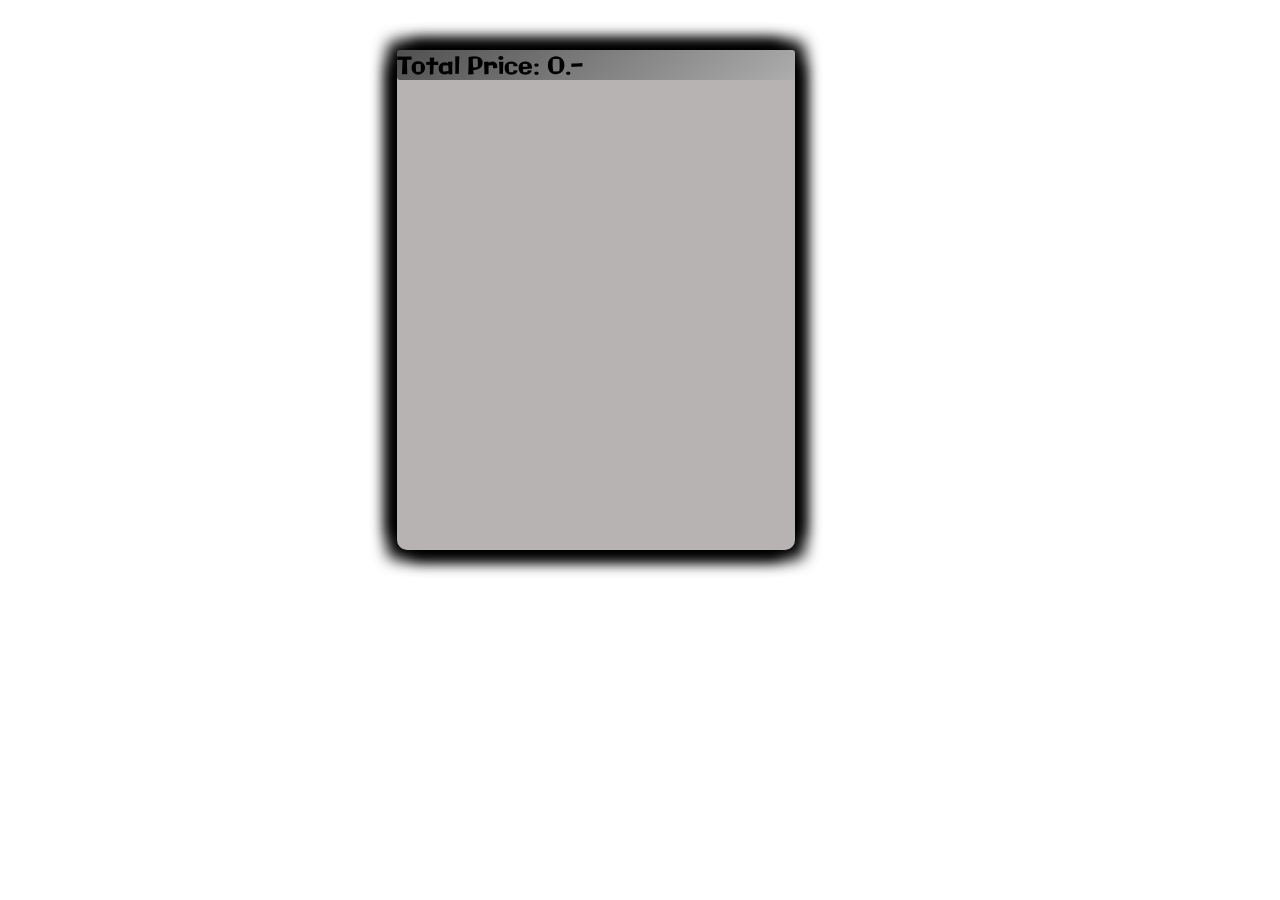
==== cart.html @ ee42e144 "inlämning" ====
<!DOCTYPE html>
<html lang="en">
<head>
    <meta charset="UTF-8">
    <meta name="viewport" content="width=device-width, initial-scale=1.0">
    <title>Cart</title>
    <link rel="stylesheet" href="css/style.css">

    <style>
        @import url('https://fonts.googleapis.com/css2?family=Alfa+Slab+One&family=Galindo&display=swap');
    </style>
    <link rel="stylesheet" href="https://fonts.googleapis.com/css2?family=Material+Symbols+Outlined:opsz,wght,FILL,GRAD@24,400,0,0&icon_names=menu" />

</head>
<body id="cartPageBody">
    <div id="back">
        <a href="index.html"><img src="img/arrow_back.png" alt=""></a>
    </div>
    <main id="cartPage">
        
    </main>
    <script src="js/script2.js"></script>
</body>
</html>
---- css/style.css ----
/* VARIABLES */
:root {
    --navcolor:white;
    --itemfade1:rgb(80, 80, 80);
    --itemfade2:rgb(174, 173, 173);

    --bodycolor:rgb(183, 179, 179);
}
/* NORMAL */

body {
    display: grid;
    gap:0px;
    padding: 0px;
    margin: 0px;
    background-color: var(--bodycolor);
    overflow-x: hidden;

}

nav {
    grid-area: nv;
    background-color: var(--navcolor);
    display: grid;
    

    grid-template-columns: 3fr 1fr;
    grid-template-rows: 80px 20px;

    grid-template-areas: 
    "lg sl"
    ;
    
}


#selectable {
    grid-area: sl;
    display: flex;
    justify-content: end;
    
    padding:5px;
    gap: 10px;
   
}

section {
    grid-area: sc;
    background-color: blue;
    padding: 15px;
}
aside {
    grid-area: as;
    background-color: rgb(255, 255, 255);
}
main {
    grid-area: mn;
    background-color: var(--bodycolor);
    display: flex;
    flex-wrap: wrap;
    
    
}
footer {
    grid-area: ft;
    background-color: rgb(168, 167, 167)
}

#selectable img {
    z-index: 2;
    height: 80%;
    gap:10px;
    margin-top: auto;
    margin-bottom: auto;
    margin-right: 5px;
    
}
#selectable a img {
    z-index: 2;
    height: 80%;
    gap:10px;
    margin-top: auto;
    margin-bottom: auto;
    margin-right: 5px;
    
}

button:hover{
    background-color: black;
}


#filter {
    color: black;
    margin-left: 20px;
}
.filters {
    margin-left: 20px;
    margin-top: 20px;
    margin-bottom: 5px;
    font-size: 20px;
    color: rgb(0, 0, 0);
}
.slidecontainer {
    margin-right: 10px;
    margin-left: 10px;
}
.slider {
    width: 100%;
    
}

.addcart {
    position:relative;
    z-index: 2;
    left: 75%;
    
    top:-76px;
    width: 45px;
    transition: all 0.1s;
    cursor: pointer;
}

.listarrow {
    height: 10px;
    width: 10px;
}




.product * {
    
    margin: 0;

}
.credit {
    /* margin-left: 5px; */
    color:rgb(0, 0, 0);
    text-decoration: none;
    text-shadow:
        -0.5px -0.5px 0 #ffffff,
        0.5px -0.5px 0 #ffffff,
        -0.5px  0.5px 0 #ffffff,
        0.5px  0.5px 0 #ffffff;
        
}

.galindo-regular {
  font-family: "Galindo", sans-serif;
  font-weight: 400;
  font-style: normal;
}



.fullstar {
    display: flex;
    margin-left: 2px;
    width: 20px;
    
    margin-left: 3px;
    
    
    background-position: center;
}
#menu-button{
    cursor: pointer;
}
#cart {
    cursor: pointer;
}
.cartProduct * {
    margin-top: 0;
    margin-bottom: 0;
}

.cartProduct {
    background-image:linear-gradient(140deg, var(--itemfade1) ,var(--itemfade2));
    height: 100px;
    width: 100%;
    padding: 0px;
    border-radius: 3px;
    margin: 0px;

}
.cartProduct .display{
    width: 25%;
    height: 100%;
    object-fit: cover;
}

#checkout {
    background-image:linear-gradient(140deg, var(--itemfade1) ,var(--itemfade2));
    height: 30px;
    width: 100%;    
    padding: 0px;
    border-radius: 3px;
    justify-self:flex-end;
    
    }
#cartPage {
    gap:0px;
    margin:0px;
    display: flex;
    flex-direction: column;
    justify-content: flex-start;
    
    border-radius: 10px;
    box-shadow: 10px 10px 15px black,
                10px -10px 15px black,
                -10px 10px 15px black,
                -10px -10px 15px black;
    
}
.product h2{
    position: relative;
    /* top:-15px; */
    margin-top: -66px;
    margin-left: 8px;
    margin-bottom: 2px;
    transition: all 0.2s;
    font-size: 37px;
}
.removeFromCart * {
    cursor: pointer;
}
#checkout h2 {
        position: relative;
        top: -20px;
    }

#back {
    grid-area:bk;
}
.fineprint {
    font-size: 15px;
    margin-top: 5px;
    margin-bottom: 5px;
    margin-left: 5px;
}


/* PHONE */
@media screen and (max-width:500px) {
    #home {

        grid-template-areas: 
        "nv"
        "sc"
        "mn"
        "ft"
        ;   

        grid-template-columns: 1fr;
        grid-template-rows: 70px 100px auto auto;
    
        
    }
    #cartPageBody {
        background-color: white;
        grid-template-areas: 
        "bk"
        "mn"
        ;

        grid-template-rows:50px minmax(100vh,min-content);
    
    }
    #menu {
        position: fixed;
        z-index: 3;
        background-color: rgb(213, 212, 212);
        width: 70vw;
        left: 140vw;
        height: 100vh;
        transition: left 0.4s; 
        display: flex;
        
    }
    .show {
        /* Använder detta på grund av att visa menyn och måste alltså overpowera dens orginella position */
        left:30vw !important;  
    }
    button {
        max-width: 150px;
        width: 50%;
        margin:0 0 2px 0px;
        box-shadow: 2px 2px 5px black;
    }
    #back {
        
    background-color: var(--bodycolor);
    z-index: 2;

    }

    #back * {
        height: 100%;
    }

    #logo {
        
        grid-area: lg;
        
        max-height: min-content;
        margin: auto 0;
        margin-left:10px;
        
        
    }
    aside * {
        opacity: 0%;

    }
    aside {
        opacity: 0%;
        width: 0px;
        height: 0px;
        position: fixed;
        top:0px;
        left:0px;

    }

    .product {
        position: relative;
        box-shadow:2px 2px 5px black, -2px -2px 5px black ;
        transition: transform 0.2s ease;
        
        margin:0px;
        padding: 0px;
        background-image:linear-gradient(140deg, var(--itemfade1) ,var(--itemfade2));
      
        width:100%;
        height: 200px;
        
    }
     .display {
        
        height: 40%;
        
    }       
    .display {
        height: 100%;
        width: 40%;
        object-fit:cover;
        transition: height 0.2s;
    }
    h1 {
        overflow: scroll;
        
        font-size: 27px;
    }
    .product h1{
        position: relative;
        left:42%;
        top:-105%;
        width: 49%;
    }
    .product h6 {
        position: relative;
        top:-20px;
        margin-left: 12px;
    /* left:5px; */
    }
    .addToCart{
        width:60px;
    }
    
    .fullstar{
        position: relative;
        left: 38%;
        top:-108%;
    }
    .product h2{
        top: -71%;
        left: 40%;
        width: 48%;
    }
    #close-menu {
        width:50px;
        height: 50px;
        position: relative;
        right: -200px;
        cursor: pointer;
        z-index: 3;
        
    }
    .addToCart {
        position: relative;
        top: -59%;
        left:69%;
        width: 60px;
        height: 60px;
    }
    .circle {
        position: relative;
        left: 46%;
        top:-144px;
        
        width: 80px;
        transition: all 0.1s;
        opacity: 2%;
        cursor: pointer;

    }
    li {
        position: relative;
        top:-106%;
        left:32%;
        list-style: none;
        width: 69%;
    
    }
    .cartProduct h6 {
        position: relative;

        top:-35px;
        margin-left: 5px;
        width: 18%;
        height: 32px;
        overflow: hidden;
        
    }
    .cartProduct h1 {
        position: relative;
        left:27%;
        top:-130px;
        width: 73%;
    }
    .cartProduct .fullstar {
        position: relative;
        top: -69px;
        left:23%;
    }
    .cartProduct h2 {
        position: relative;
        top: -185px;
        left:27%;
        width: 50%;
        
    }
    .removeFromCart {
   
        position: relative;
        top:-136px;
        left: 82%;
        width: 40px;
        height: 60px;
    }
    .remove {
        position: relative;
        z-index: 2;
        width: 100%;

    }
    .Ccircle {
        position: relative;
        top: -45px;
        left:-2px;
        width: 110%;
        opacity: 10%;

    }
    

}





/* COMPUTER */
@media screen and (min-width:500px) {
    #home {
        grid-template-areas: 
        "nv nv nv"
        "sc sc sc"
        "ed mn as"
        "ed ft ft"
        ;   

        grid-template-columns: 15px 1fr 25vw;
        grid-template-rows: 80px 50px min-content auto;
    }
    #cartPageBody {
        background-color: white;
        grid-template-areas: 
        "tl tt tr"
        "tl mn tr"
        "tl tb tr"
        ;
        grid-template-columns: 1fr 1fr 1fr;
        grid-template-rows: 50px minmax(500px,auto) 50px;
    }
    #back * {
        opacity: 0%;
        z-index: 2;

    }

    #logo {

        grid-area: lg;
  
        max-height: min-content;
        margin: auto 0;
        margin-left:20px;
        height: 100%;
     
    
    }
    button {
        max-width: 150px;
        width: 23%;
        box-shadow: 2px 2px 5px black;
    }

    #menu {
        position: fixed;
        z-index: 2;
        background-color: rgb(213, 212, 212);
        width: 20vw;
        left: 100vw;
        height: 100vh;
        transition: left 0.4s;
        
    }
    .show {
        /* Använder detta på grund av att visa menyn och måste alltså overpowera dens orginella position */
        left:80vw !important; 
    }
    .product {
        

        box-shadow:2px 2px 5px black, -2px -2px 5px black ;
        transition: transform 0.2s ease;
        
        margin:0px;
        padding: 0px;
        background-image:linear-gradient(140deg, var(--itemfade1) ,var(--itemfade2));
        
        width:25%;
        height: 400px;
        
    }
    .product li{
        opacity: 0%;
     
        
        transition:all 0.1s, margin-left 0.1s;
        list-style: none;
    }
    
    
    .display {
    height: 60%;
    width: 100%;
    object-fit:cover;
    transition: height 0.2s;
    }
    .product:hover .display {
        height: 50%;
    }
    .product h6 {
        position: relative;
        top:-20px;
        margin-left: 5px;
        
    }
    .cartProduct h6 {
        position: relative;
       
        top:-35px;
        margin-left: 5px;
        width: 18%;
        height: 32px;
        overflow: hidden;
        
    }
    .cartProduct h1 {
        position: relative;
        left:27%;
        top:-130px;
        width: 48%;
    }
    h1 {
        margin-left: 5px;
        font-size: 25px;
    }
    .remove {
        position: relative;
        z-index: 2;
        width: 60px;
        
    }
    .Ccircle {
        position: relative;
        top: -66px;
        left:-4px;
        width: 110%;
        opacity: 10%;

    }
    .cartProduct .fullstar {
        position: relative;
        top: -69px;
        left:25%;
    }
    .cartProduct h2 {
        position: relative;
        top: -200px;
        left:27%;
        width: 50%;
    }

    .removeFromCart {
    
        position: relative;
        top:-160px;
        left: 82%;
        width: 60px;
        height: 60px;
    }
    .circle {
    position: relative;
    left: 51%;
    top:-62px;
    
    width: 80px;
    transition: all 0.1s;
    opacity: 2%;
    cursor: pointer;
    
 
 }
    
    .product:hover {
        transform: scale(1.03);
        background-image:linear-gradient(140deg, var(--bodycolor) ,var(--bodycolor));

    }
    .product:hover .addcart {
        top:-98px;
        
    }
    .product:hover li {
        margin-top: 3px;
        opacity: 100%;
        margin-left: -25px;
    }
    .product:hover h2 {
    
        margin-top: 0px;
    }
    .product:hover .circle{
        top:-85px;
        opacity: 24%;
        
    }
   

    #close-menu {
    width:50px;
    height: 50px;
    position: relative;
    right: -240px;
    cursor: pointer;
    z-index: 4;
    
}

}
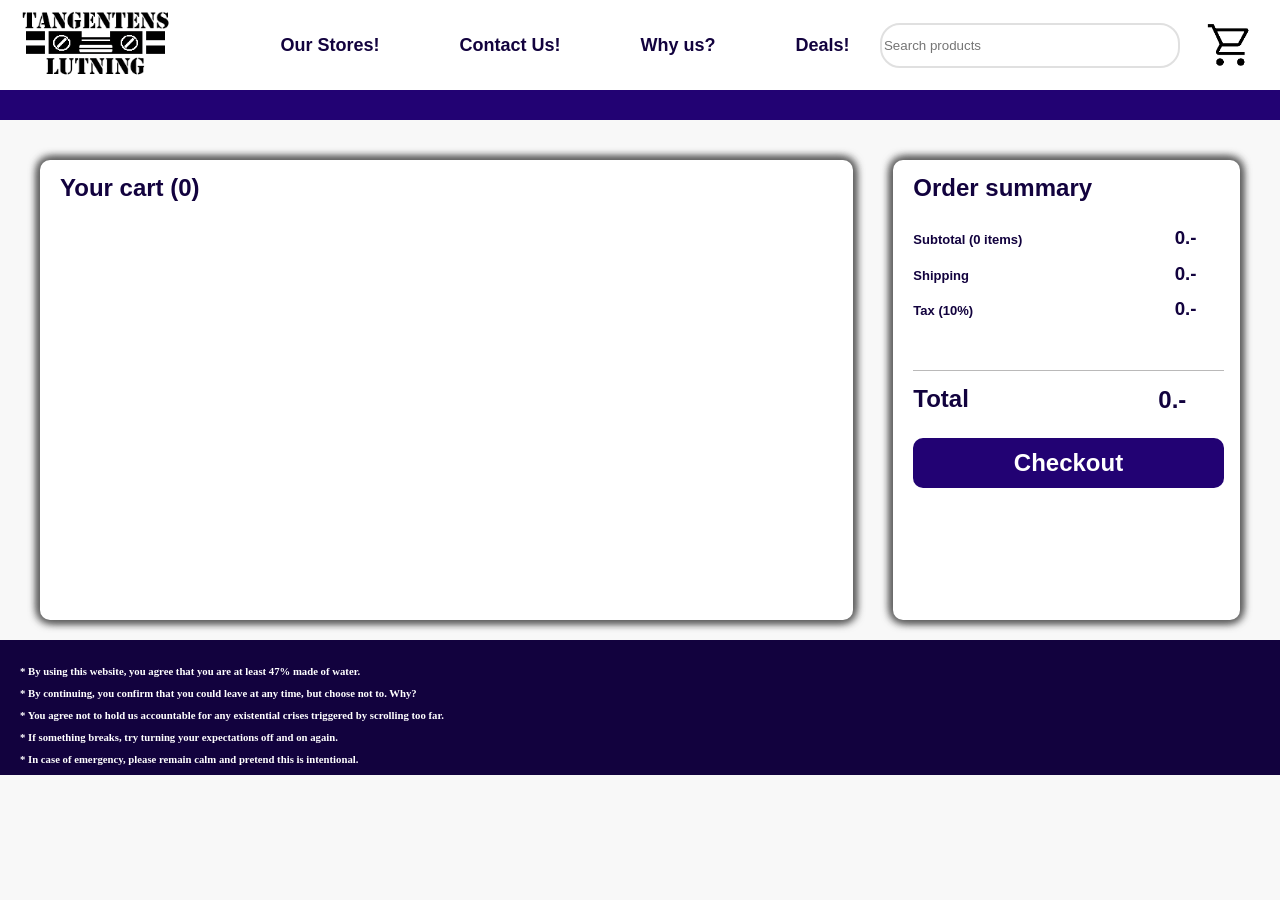
==== commit 887e1549: "first 2 pages done, fixing mobile menu" ====
--- a/cart.html
+++ b/cart.html
@@ -4,7 +4,7 @@
     <meta charset="UTF-8">
     <meta name="viewport" content="width=device-width, initial-scale=1.0">
     <title>Cart</title>
-    <link rel="stylesheet" href="css/style.css">
+    <link rel="stylesheet" href="css/style1.css">
 
     <style>
         @import url('https://fonts.googleapis.com/css2?family=Alfa+Slab+One&family=Galindo&display=swap');
@@ -13,12 +13,41 @@
 
 </head>
 <body id="cartPageBody">
-    <div id="back">
-        <a href="index.html"><img src="img/arrow_back.png" alt=""></a>
-    </div>
-    <main id="cartPage">
+    <nav id="header">
+        <a href="index.html" id="logoa">
+            <img id="logo" src="img/loga.png" alt="">
+        </a>
+        <img id="menu-button" src="img/menu.png" alt="">
+        <section id="container">
+        <a href="">Our Stores!</a>
+        <a href="">Contact Us!</a>
+        <a href="">Why us?</a>
+        <a href="">Deals!</a>
+        </section>
+
+        <input id="search" type="search" placeholder="Search products">
         
+        <a id="cart" href="cart.html">
+            <img  src="img/cart.png" alt="Cart">
+        </a>
+        
+        
+    </nav>
+    <section id="banner"></section>
+    <main id="list">
+        <h3 class="title leftmarg" id="yourCart">Your cart (0)</h3>
+        <!-- <h3 class="prname title" id="back">
+            <img src="img/back.png" alt=""> Continue shopping
+        </h3> -->
     </main>
+    <footer>
+        <h6 class="fineprint "> * By using this website, you agree that you are at least 47% made of water.</h6>
+        <h6 class="fineprint "> * By continuing, you confirm that you could leave at any time, but choose not to. Why?</h6>
+        <h6 class="fineprint "> * You agree not to hold us accountable for any existential crises triggered by scrolling too far.</h6>
+        <h6 class="fineprint "> * If something breaks, try turning your expectations off and on again.</h6>
+        <h6 class="fineprint "> * In case of emergency, please remain calm and pretend this is intentional.</h6>
+    </footer>
+    
     <script src="js/script2.js"></script>
 </body>
 </html>
--- a/css/style1.css
+++ b/css/style1.css
@@ -0,0 +1,1066 @@
+:root {
+    --bgcolor: rgb(248, 248, 248);
+    --nvcolor: rgb(255, 255, 255);
+    --bncolor: rgb(34, 2, 115);
+    --prcolor:white;
+    --prtextcolor:rgb(18, 2, 62);
+    --shadows:rgb(186, 185, 185);
+    --Hardershadows:rgb(97, 97, 97);
+    --sliderColor:#008610;
+
+}
+#checkout {
+    width: 95%;
+    height: 50px;
+    
+    border-radius: 10px;
+    
+    background-color: var(--bncolor);
+    display: flex;
+    justify-content: center;
+    align-items: center;
+    text-align: center;
+}
+
+#menu {
+    position: fixed;
+    left: 100vw;
+    z-index: 3;
+    width: 80vw;
+    height: 100vh;
+    background-color: var(--bgcolor);
+    
+}
+#menu img {
+    height: 40px;
+}
+.show {
+        /* Använder detta på grund av att visa menyn och måste alltså overpowera dens orginella position */
+        /* left:80vw !important;  */
+    }
+
+/* ///// PHONE ///// */
+@media screen and (max-width:500px) {
+
+#home {
+    display: grid;
+    grid-template-areas: 
+    "nv"
+    "bn"
+    "mn"
+    "ft"
+    ;
+    grid-template-columns: 1fr;
+    grid-template-rows: min-content 30px min-content auto;  
+    gap:0px;
+    margin: 0px;
+    background-color: var(--bgcolor);
+}
+#cartPageBody {
+    display: grid;
+    background-color: var(--bgcolor);
+    grid-template-areas: 
+    "nv"
+    "bn"
+    "mn"
+    "ft"
+    ;
+    grid-template-columns: 100vw;
+    grid-template-rows: min-content 30px minmax(500px,auto) auto;
+    
+    margin: 0px;
+    background-color: var(--bgcolor);
+}
+/* ///// Main Content ///// */
+#prodtitle {
+    margin-left: 20px;
+    margin-bottom: 0px;
+    font-size: 24px;
+    font-weight: bold;
+    font-family: Arial, Helvetica, sans-serif;
+}
+#main {
+    grid-area: mn;
+    display: flex;
+    flex-wrap: nowrap;
+    flex-direction: column;
+
+}
+#list {
+    grid-area: mn;
+    margin-left: 20px;
+    margin-right: 20px;
+    margin-top: 20px;
+
+    padding-bottom: 10px;
+    border-radius: 10px;
+
+    background-color: var(--prcolor);
+    
+    box-shadow:
+        2px 2px 10px var(--Hardershadows),
+        -2px -2px 10px var(--Hardershadows),
+        -2px 2px 10px var(--Hardershadows),
+        2px -2px 10px var(--Hardershadows);
+}
+/* ///// Product ///// */
+.product {
+    margin-top: 20px;
+    margin-left: 20px;
+    margin-right: 20px;
+
+    /* width: 23%; */
+    height: 220px;
+
+    background-color:rgb(249, 249, 249);
+    border-radius: 10px;
+
+    box-shadow:
+        2px 2px 5px var(--shadows),
+        -2px -2px 5px var(--shadows),
+        -2px 2px 5px var(--shadows),
+        2px -2px 5px var(--shadows);
+    
+    transition: transform 0.2s ease;
+    
+}
+.display {
+    /* margin-top: 10px;
+    margin-left: 20px; */
+    height: 100%;
+    width: 40%;
+    object-fit: cover;
+
+    border-radius: 10px 0px 0px 10px;
+    
+    transition: height 0.2s;
+}
+
+.credit {
+    margin-left: 42%;
+    margin-top: -210px;
+    margin-bottom: 5px;
+
+    color:rgb(90, 90, 90);
+    text-decoration: none;
+    font-family: Arial, Helvetica, sans-serif;
+}
+.prname {
+    margin-left: 42%;
+    margin-top: 0px;
+    margin-bottom: 0px;
+
+    color: var(--prtextcolor);
+    font-family: Arial, Helvetica, sans-serif;
+    font-size: 24px;
+}
+.stars {
+    margin-left: 42%;
+    margin-top: 2px;
+    margin-bottom: 0px;
+
+    height: 20px;
+    
+    padding:0px;
+
+    display: flex;
+}
+.stars * {
+    
+    height: 100%;
+}
+.ratings {
+    
+    margin-left: 5px;
+    margin-top: 3px;
+   
+    font-size: 13px;
+    color:rgb(90, 90, 90);
+    text-decoration: none;
+    font-family: Arial, Helvetica, sans-serif;
+}
+li {
+    margin-left: 36%;
+    margin-top: 0px;
+    list-style: none;
+    
+    transition: all 0.2s;
+}
+
+li * {
+    font-family: Arial, Helvetica, sans-serif;
+    color: var(--prtextcolor);
+    font-weight: bold;
+}
+ul {
+    margin-top: 5px;
+    margin-bottom: 5px;
+    margin-left: -15px;
+}
+
+.listarrow {
+    height: 10px;
+    width: 10px;
+}
+.price {
+    margin-left: 42%;
+    margin-top: 21px;
+    margin-bottom: 0px;
+
+    color: var(--prtextcolor);
+    font-size:32px;
+    font-family: Arial, Helvetica, sans-serif;
+
+    transition: margin 0.2s;
+}
+
+.addToCart {
+    margin-left: 73%; 
+    margin-top: -50px;
+    margin-bottom: 0px;
+
+    transition: margin 0.2s;
+}
+
+.addcart {
+    width: 80px;
+    height: 50px;
+    object-fit: cover;
+
+    border-radius: 10px;
+    box-shadow:
+        1px 1px 2px var(--shadows),
+        -1px -1px 2px var(--shadows),
+        -1px 1px 2px var(--shadows),
+        1px -1px 2px var(--shadows);
+}
+.addToCart:hover {
+    cursor: pointer;
+} 
+.product a {
+    text-decoration: none;
+    color:rgb(90, 90, 90);
+}
+
+/* ///// Cart Products ////// */
+.cartProduct {
+    
+    /* width: 95.9%; */
+    height: 85px;
+
+    background-color:var(--nvcolor);
+    /* border-radius: 10px; */
+
+    box-shadow: 
+        0px -2px 1px black;
+        /* 0px -2px 1px black; */
+    padding: 10px;
+    /* outline: red solid; */
+
+}
+
+
+.cartProduct .display {
+    height: 100%;
+    width: 25%;
+    object-fit: cover;
+
+    border-radius: 10px 10px 10px 10px;
+    
+    transition: height 0.2s;
+}
+.cartProduct .prname {
+    margin-left: 28%;
+    margin-top: -92px;
+}
+.cartProduct .stars {
+    margin-left: 28%;
+    margin-top: 5px;
+    
+}
+.cartProduct .credit {
+    margin-left: 28%;
+    margin-top: 22px;
+}
+.cartProduct a {
+    text-decoration: none;
+    color:rgb(90, 90, 90);
+}
+.cartProduct .price {
+    margin-left: 69%;
+    margin-top: -36px;
+    
+}
+.removeFromCart {
+    margin-left: 87%;
+    margin-top: -90px;
+    
+}
+.removeFromCart:hover {
+    cursor: pointer;
+}
+.removeCart {
+    width: 40px;
+}
+
+#back img {
+    height: 100%;
+    margin-top: 3px;
+    
+    
+}
+#back {
+    height: 24px;
+    font-size: 24px;
+    color:red;
+}
+/* ///// Summary ///// */
+#summary {
+
+    /* margin-top: 40px; */
+    /* margin-left: 40px;
+    margin-right: 40px; */
+
+    border-radius: 10px;
+    /* background-color: var(--prcolor); */
+    padding-left: 20px;
+    /* box-shadow:
+        2px 2px 10px var(--Hardershadows),
+        -2px -2px 10px var(--Hardershadows),
+        -2px 2px 10px var(--Hardershadows),
+        2px -2px 10px var(--Hardershadows); */
+}
+.divider {
+    margin-top: 20px;
+
+    height: 1px;
+    width: 95%;
+    background-color: var(--shadows);
+}
+#checkout {
+    width: 95%;
+    height: 50px;
+    
+    border-radius: 10px;
+    
+    background-color: var(--bncolor);
+    display: flex;
+    justify-content: center;
+    align-items: center;
+    text-align: center;
+}
+#checkout:hover {
+    cursor: pointer;
+}
+
+/* ///// Extras ///// */
+#checkout strong {
+    display: block;
+}
+#checkout h3 {
+    /* display: block;
+    margin-left: auto;
+    margin-right: auto;
+    margin-top: 6px;
+    margin-bottom: auto; */
+    
+    color: white;
+    font-family: Arial, Helvetica, sans-serif;
+    font-size: 24px;
+
+}
+.small {
+    margin-top: 0px;
+    margin-bottom: 5px;
+    color: var(--prtextcolor);
+    font-family: Arial, Helvetica, sans-serif;
+    font-size: small;
+}
+.leftmarg {
+    margin-left: 20px;
+
+}
+.title {
+    margin-top: 14px;
+    margin-bottom: 15px;
+    font-size: 24px;
+    color: var(--prtextcolor);
+    font-family: Arial, Helvetica, sans-serif;
+}
+.num {
+    margin-top: -25px;
+    margin-left: 75%;
+    font-family: Arial, Helvetica, sans-serif;
+    color: var(--prtextcolor);
+}
+#ordertit {
+    margin-bottom: 30px;
+}
+#total {
+    margin-top: -42px;
+    margin-left: 65%;
+
+    font-size: 24px;
+    font-family: Arial, Helvetica, sans-serif;
+    color: var(--prtextcolor);
+}
+/*/////// NAV ///////*/
+#header {
+    grid-area: nv;
+
+    background-color: var(--nvcolor);
+    
+    display: grid;
+    /* "me lg bt sh sl" */
+    grid-template-areas: 
+    "me lg ca"
+    "sh sh sh"
+    ;
+    
+    grid-template-columns: 20% 60% 20%;
+    grid-template-rows: 70px 70px;
+
+    
+}
+
+#menu-button {
+    grid-area: me;
+    margin: auto;
+    height: 60%;
+}
+
+#logo {
+    display: block;
+    height: 100%;
+    margin: auto;
+    
+}
+#logoa {
+    grid-area:lg;
+    height: 100%;
+    width:100%;
+    /* margin: auto; */
+    
+}
+
+#search {
+    grid-area: sh;
+    margin-top: auto;
+    margin-bottom: auto;
+    margin-left: 20px;
+    margin-right: 20px;
+    height: 50%;
+
+    border-radius: 20px;
+    border-style: solid;
+    border-color: rgb(224, 224, 224);
+}
+
+#container {
+    opacity: 0%;
+    position: fixed;
+    top: -50px;
+    left: -50px;
+    grid-area:bt;
+
+    margin-top: auto;
+    margin-bottom: auto;
+
+    display: flex;
+    gap:80px;
+    justify-content: center;
+   
+    
+}
+
+#container * {
+    text-decoration: none;
+    color: var(--prtextcolor);
+
+    font-size: 18px;
+    font-weight: bold;
+    font-family: Arial, Helvetica, sans-serif;
+}
+
+#cart img {
+    margin: auto;
+    height: 70%;
+    
+}
+#cart {
+    grid-area: ca;
+    display: flex;
+
+    height: 100%;
+    width: 100%;
+
+    
+}
+
+/* /////Banner */
+#banner {
+    grid-area: bn;
+    background-color:var(--bncolor);
+
+}
+
+/* ///// Footer ///// */
+footer {
+    margin-top: 20px;
+    grid-area: ft;
+    background-color: var(--prtextcolor);
+    padding-left: 20px;
+    padding-top: 20px;
+}
+footer * {
+    color: var(--prcolor);
+    margin-top: 5px;
+    margin-bottom: 10px;
+}
+/* ///// Filters ///// */
+.filters {
+    opacity: 0%;
+    position: fixed;
+}
+}
+/* ///// Computer ////// */
+@media screen and (min-width:501px) {
+#menu-button {
+    position: fixed;
+    top: -50px;
+    left: -50px;
+    opacity: 0%;
+}
+#home {
+    display: grid;
+    grid-template-areas: 
+    "nv nv"
+    "bn bn"
+    "mn fi"
+    "ft ft"
+    ;
+    grid-template-columns: 1fr 25vw;
+    grid-template-rows: 90px 30px min-content auto;  
+    gap:0px;
+    margin: 0px;
+    background-color: var(--bgcolor);
+}
+#cartPageBody {
+    display: grid;
+    background-color: var(--bgcolor);
+    grid-template-areas: 
+    "nv nv"
+    "bn bn"
+    "mn su"
+    "ft ft"
+    ;
+    grid-template-columns: 2fr 1fr;
+    grid-template-rows: 90px 30px minmax(500px,auto) auto;
+    
+    margin: 0px;
+    background-color: var(--bgcolor);
+}
+
+/* ///// Main Content ///// */
+#prodtitle {
+    margin-left: 20px;
+    margin-bottom: 0px;
+    font-size: 24px;
+    font-weight: bold;
+    font-family: Arial, Helvetica, sans-serif;
+}
+#main {
+    grid-area: mn;
+    display: flex;
+    flex-wrap: wrap;
+
+}
+#list {
+    grid-area: mn;
+    margin-left: 40px;
+    margin-top: 40px;
+
+    padding-bottom: 10px;
+    border-radius: 10px;
+
+    background-color: var(--prcolor);
+    
+    box-shadow:
+        2px 2px 10px var(--Hardershadows),
+        -2px -2px 10px var(--Hardershadows),
+        -2px 2px 10px var(--Hardershadows),
+        2px -2px 10px var(--Hardershadows);
+}
+
+/* ///// Product ///// */
+.product {
+    margin-left: 20px;
+    margin-top: 20px;
+
+    width: 23%;
+    height: 400px;
+
+    background-color:rgb(249, 249, 249);
+    border-radius: 10px;
+
+    box-shadow:
+        2px 2px 5px var(--shadows),
+        -2px -2px 5px var(--shadows),
+        -2px 2px 5px var(--shadows),
+        2px -2px 5px var(--shadows);
+    
+    transition: transform 0.2s ease;
+    
+}
+.display {
+    height: 60%;
+    width: 100%;
+    object-fit: cover;
+
+    border-radius: 10px 10px 0px 0px;
+    
+    transition: height 0.2s;
+}
+
+.credit {
+    margin-left: 15px;
+    margin-top: 5px;
+    margin-bottom: 5px;
+
+    color:rgb(90, 90, 90);
+    text-decoration: none;
+    font-family: Arial, Helvetica, sans-serif;
+}
+.prname {
+    margin-left: 15px;
+    margin-top: 0px;
+    margin-bottom: 0px;
+
+    color: var(--prtextcolor);
+    font-family: Arial, Helvetica, sans-serif;
+    font-size: 24px;
+}
+.stars {
+    margin-left: 15px;
+    margin-top: 2px;
+    margin-bottom: 0px;
+
+    height: 20px;
+    
+    padding:0px;
+
+    display: flex;
+}
+.stars * {
+    
+    height: 100%;
+}
+.ratings {
+    
+    margin-left: 5px;
+    margin-top: 3px;
+   
+    font-size: 13px;
+    color:rgb(90, 90, 90);
+    text-decoration: none;
+    font-family: Arial, Helvetica, sans-serif;
+}
+li {
+    opacity: 0%;
+    list-style: none;
+    
+    transition: all 0.2s;
+}
+
+li * {
+    font-family: Arial, Helvetica, sans-serif;
+    color: var(--prtextcolor);
+    font-weight: bold;
+}
+ul {
+    margin-top: 10px;
+    margin-bottom: 5px;
+    margin-left: -15px;
+}
+
+.listarrow {
+    height: 10px;
+    width: 10px;
+}
+.price {
+    margin-left: 15px;
+    margin-top: -57px;
+    margin-bottom: 0px;
+
+    color: var(--prtextcolor);
+    font-size:32px;
+    font-family: Arial, Helvetica, sans-serif;
+
+    transition: margin 0.2s;
+}
+
+.addToCart {
+    margin-left: 64%; 
+    margin-top: -50px;
+    margin-bottom: 0px;
+
+    transition: margin 0.2s;
+}
+
+.addcart {
+    width: 80px;
+    height: 50px;
+    object-fit: cover;
+
+    border-radius: 10px;
+    box-shadow:
+        1px 1px 2px var(--shadows),
+        -1px -1px 2px var(--shadows),
+        -1px 1px 2px var(--shadows),
+        1px -1px 2px var(--shadows);
+}
+.addToCart:hover {
+    cursor: pointer;
+} 
+.product a {
+    text-decoration: none;
+    color:rgb(90, 90, 90);
+}
+/* ///// Product Hover ///// */
+.product:hover {
+    transform: scale(1.05);
+}
+.product:hover .display {
+    height: 40%;
+}
+.product:hover li {
+    opacity: 100%;
+    
+}
+.product:hover .price {
+    margin-top: 30px;
+}
+/* ///// Cart Products ////// */
+.cartProduct {
+    
+    /* width: 95.9%; */
+    height: 85px;
+
+    background-color:var(--nvcolor);
+    /* border-radius: 10px; */
+
+    box-shadow: 
+        0px 2px 1px black,
+        0px -2px 1px black;
+    padding: 20px;
+    /* outline: red solid; */
+
+}
+
+
+.cartProduct .display {
+    height: 100%;
+    width: 18%;
+    object-fit: cover;
+
+    border-radius: 10px 10px 10px 10px;
+    
+    transition: height 0.2s;
+}
+.cartProduct .prname {
+    margin-left: 20%;
+    margin-top: -92px;
+}
+.cartProduct .stars {
+    margin-left: 20%;
+    margin-top: 5px;
+    
+}
+.cartProduct .credit {
+    margin-left: 20%;
+    margin-top: 10px;
+}
+.cartProduct a {
+    text-decoration: none;
+    color:rgb(90, 90, 90);
+}
+.cartProduct .price {
+    margin-left: 85%;
+    margin-top: -55px;
+    
+}
+.removeFromCart {
+    margin-left: 95%;
+    margin-top: -40px;
+    
+}
+.removeFromCart:hover {
+    cursor: pointer;
+}
+.removeCart {
+    width: 40px;
+}
+
+#back img {
+    height: 100%;
+    margin-top: 3px;
+    
+    
+}
+#back {
+    height: 24px;
+    font-size: 24px;
+    color:red;
+}
+/* ///// Summary ///// */
+#summary {
+    grid-area: su;
+
+    margin-top: 40px;
+    margin-left: 40px;
+    margin-right: 40px;
+
+    border-radius: 10px;
+    background-color: var(--prcolor);
+    padding-left: 20px;
+    box-shadow:
+        2px 2px 10px var(--Hardershadows),
+        -2px -2px 10px var(--Hardershadows),
+        -2px 2px 10px var(--Hardershadows),
+        2px -2px 10px var(--Hardershadows);
+}
+.divider {
+    margin-top: 50px;
+
+    height: 1px;
+    width: 95%;
+    background-color: var(--shadows);
+}
+
+#checkout:hover {
+    cursor: pointer;
+}
+
+/* ///// Extras ///// */
+#checkout h3 {
+    
+    margin-left: auto;
+    margin-right: auto;
+    margin-top: 0;
+    margin-bottom: 0;
+    width: 130px;
+    /* height: 24px; */
+    color: white;
+    font-family: Arial, Helvetica, sans-serif;
+    font-size: 24px;
+
+}
+.small {
+    margin-top: 0px;
+    margin-bottom: 5px;
+    color: var(--prtextcolor);
+    font-family: Arial, Helvetica, sans-serif;
+    font-size: small;
+}
+.leftmarg {
+    margin-left: 20px;
+
+}
+.title {
+    margin-top: 14px;
+    margin-bottom: 15px;
+    font-size: 24px;
+    color: var(--prtextcolor);
+    font-family: Arial, Helvetica, sans-serif;
+}
+.num {
+    margin-top: -25px;
+    margin-left: 80%;
+    font-family: Arial, Helvetica, sans-serif;
+    color: var(--prtextcolor);
+}
+#ordertit {
+    margin-bottom: 30px;
+}
+#total {
+    margin-top: -42px;
+    margin-left: 75%;
+
+    font-size: 24px;
+    font-family: Arial, Helvetica, sans-serif;
+    color: var(--prtextcolor);
+}
+/* ///// FIlters ///// */
+.filters {
+    grid-area: fi;
+    
+    margin-top: 20px;
+    margin-left: 10px;
+    margin-right: 20px;
+    
+    background-color: var(--prcolor);
+
+    border-radius: 10px;
+    box-shadow:
+        2px 2px 5px var(--shadows),
+        -2px -2px 5px var(--shadows),
+        -2px 2px 5px var(--shadows),
+        2px -2px 5px var(--shadows);
+
+    padding: 20px;
+ 
+}
+.filters * {
+    font-family: Arial, Helvetica, sans-serif;
+    color: var(--prtextcolor);
+}
+.filter {
+    font-size: small;
+}
+
+
+#clearFilters {
+    margin-top: -37.5px;
+    margin-left: 80%;
+    margin-bottom: 30px;
+
+    color:var(--sliderColor);
+    
+}
+#clearFilters:hover {
+cursor: pointer;
+}
+
+
+
+
+/* ///// SLIDERS :( ///// */
+.slider {
+  -webkit-appearance: none;
+  width: 100%;
+  height: 4px;
+  border-radius: 5px;  
+  background: #d3d3d3;
+  outline: none;
+  opacity: 0.7;
+  -webkit-transition: .2s;
+  transition: opacity .2s;
+}
+
+.slider::-webkit-slider-thumb {
+  -webkit-appearance: none;
+  appearance: none;
+  width: 25px;
+  height: 25px;
+  border-radius: 50%; 
+  background: var(--sliderColor);
+  cursor: pointer;
+}
+
+.slider::-moz-range-thumb {
+  width: 25px;
+  height: 25px;
+  border-radius: 50%;
+  background: var(--sliderColor);
+  cursor: pointer;
+}
+
+/* ///// Footer ///// */
+footer {
+    margin-top: 20px;
+    grid-area: ft;
+    background-color: var(--prtextcolor);
+    padding-left: 20px;
+    padding-top: 20px;
+}
+footer * {
+    color: var(--prcolor);
+    margin-top: 5px;
+    margin-bottom: 10px;
+}
+/*/////// NAV ///////*/
+#header {
+    grid-area: nv;
+
+    background-color: var(--nvcolor);
+    
+    display: grid;
+    grid-template-areas: 
+    "lg bt sh ca"
+    ;
+    grid-template-columns: 250px 1fr 300px 100px;
+    grid-template-rows: 90px;
+
+    
+}
+
+#logo {
+    height: 100%;
+}
+#logoa {
+    grid-area:lg;
+    height: 90%;
+    margin-top: auto;
+    margin-bottom: auto;
+    margin-left: 20px;
+    
+}
+
+#search {
+    grid-area: sh;
+    margin-top: auto;
+    margin-bottom: auto;
+    height: 50%;
+
+    border-radius: 20px;
+    border-style: solid;
+    border-color: rgb(224, 224, 224);
+
+    
+
+}
+
+#container {
+    grid-area:bt;
+
+    margin-top: auto;
+    margin-bottom: auto;
+
+    display: flex;
+    gap:80px;
+    justify-content: center;
+   
+    
+}
+
+#container * {
+    text-decoration: none;
+    color: var(--prtextcolor);
+
+    font-size: 18px;
+    font-weight: bold;
+    font-family: Arial, Helvetica, sans-serif;
+}
+
+#cart img {
+    margin: auto;
+    height: 56%;
+    
+}
+#cart {
+    grid-area: ca;
+    display: flex;
+
+    height: 100%;
+    width: 100%;
+
+    
+}
+
+/* /////Banner */
+#banner {
+    grid-area: bn;
+    background-color:var(--bncolor);
+
+}
+}
